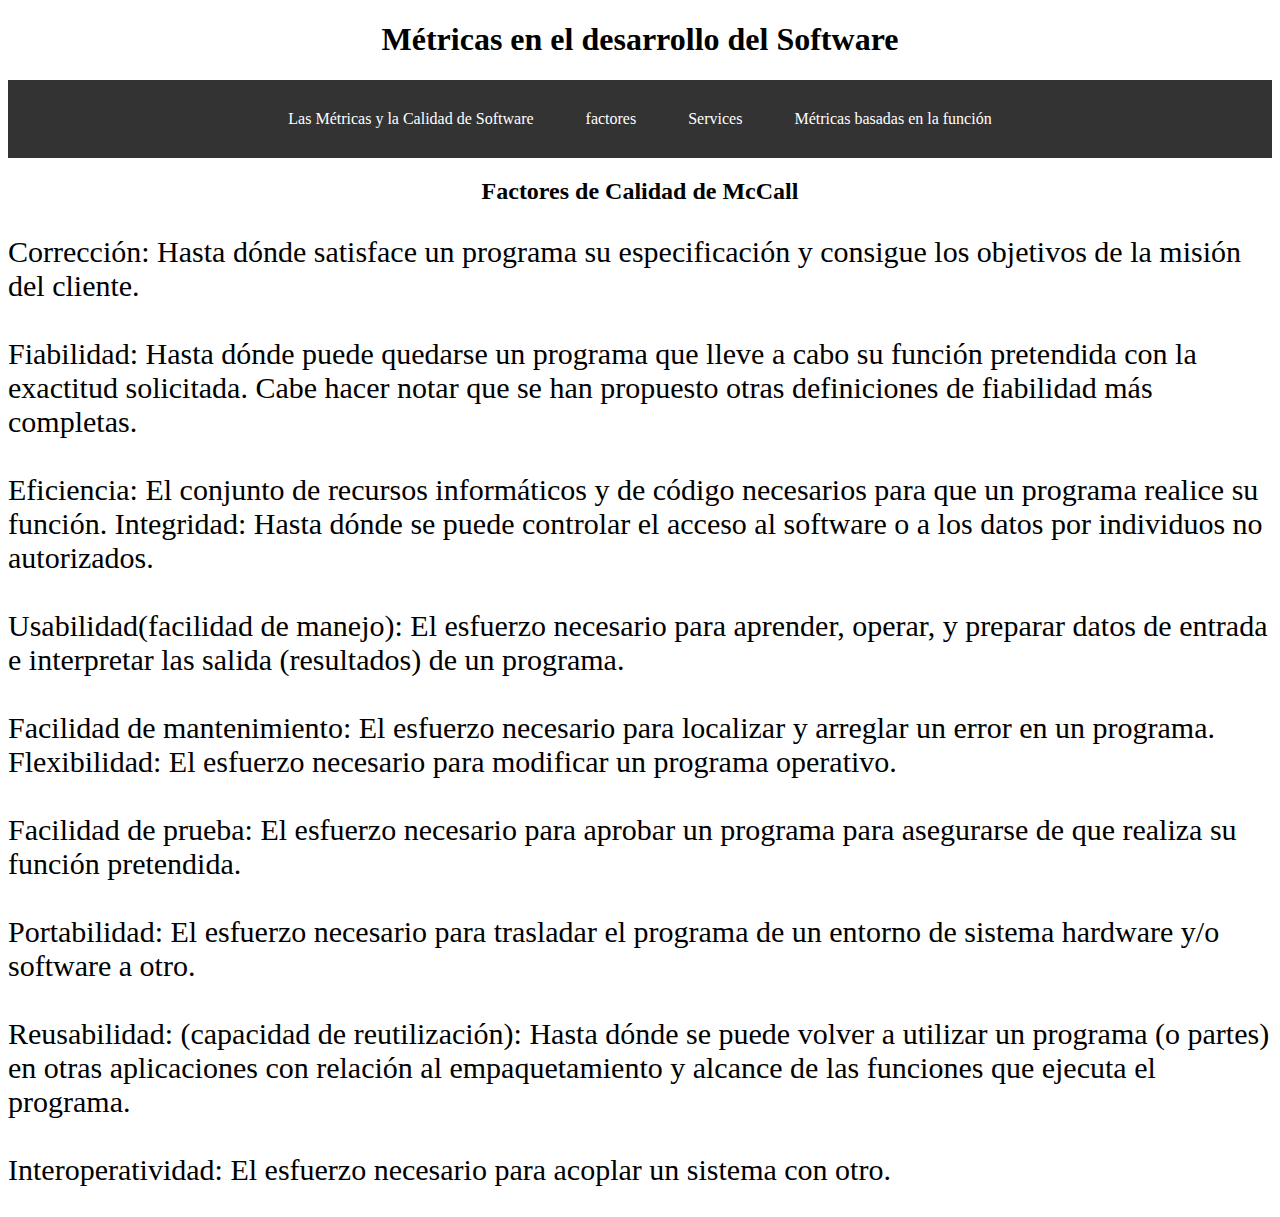
==== index2.html @ aaae56e4 "falta cosas" ====
<!DOCTYPE html>
<html lang="en">
<head>
    <meta charset="UTF-8">
    <meta name="viewport" content="width=device-width, initial-scale=1.0">
    <link rel="stylesheet" href="css/style.css">
    <title>Métricas en el desarrollo del Software
       
    </title>
</head>
<body>
    <h1>Métricas en el desarrollo del Software</h1>
    <nav class="navbar">
        <ul class="nav-links">
          <li><a href="index.html" >Las Métricas y la Calidad de Software</a></li>
          <li><a href="index2.html" >factores</a></li>
          <li><a href="" >Services</a>
          <li><a href="" >Métricas basadas en la función</a></li>
        </ul>
      </nav>

      <div class="">
        <h2>Factores de Calidad de McCall</h2>
        <p>
            Corrección: Hasta dónde satisface un programa su especificación y consigue los objetivos de la misión del cliente.<br><br>
            Fiabilidad: Hasta dónde puede quedarse un programa que lleve a cabo su función pretendida con la exactitud solicitada. 
            Cabe hacer notar que se han propuesto otras definiciones de fiabilidad más completas.<br><br>
            Eficiencia: El conjunto de recursos informáticos y de código necesarios para que un programa realice su función.
            Integridad: Hasta dónde se puede controlar el acceso al software o a los datos por individuos no autorizados.<br><br>
            Usabilidad(facilidad de manejo): El esfuerzo necesario para aprender, operar, y preparar datos de entrada e interpretar las salida (resultados) de un programa.<br><br>
            Facilidad de mantenimiento: El esfuerzo necesario para localizar y arreglar un error en un programa.
            Flexibilidad: El esfuerzo necesario para modificar un programa operativo.<br><br>
            Facilidad de prueba: El esfuerzo necesario para aprobar un programa para
            asegurarse de que realiza su función pretendida.<br><br>
            Portabilidad: El esfuerzo necesario para trasladar el programa de un entorno
            de sistema hardware y/o software a otro.<br><br>
            Reusabilidad: (capacidad de reutilización): Hasta dónde se puede volver a
            utilizar un programa (o partes) en otras aplicaciones con relación al
            empaquetamiento y alcance de las funciones que ejecuta el programa.<br><br>
            Interoperatividad: El esfuerzo necesario para acoplar un sistema con otro.

        </p>
---- css/style.css ----
h1{
text-align: center;
}

.navbar {
    background-color: #333;
    overflow: hidden;
    display: flex;
    justify-content: center;
  }
  
  .nav-links {
    list-style-type: none;
    padding: 0;
    display: flex;
    align-items: center;
  }
  
  .nav-links li {
    padding: 0 10px;
  }
  
  .nav-links a {
    display: block;
    color: white;
    padding: 14px 16px;
    text-decoration: none;
    

  }

  p{
    font-size: 30px;
  }
  h2{
    text-align: center;
  }
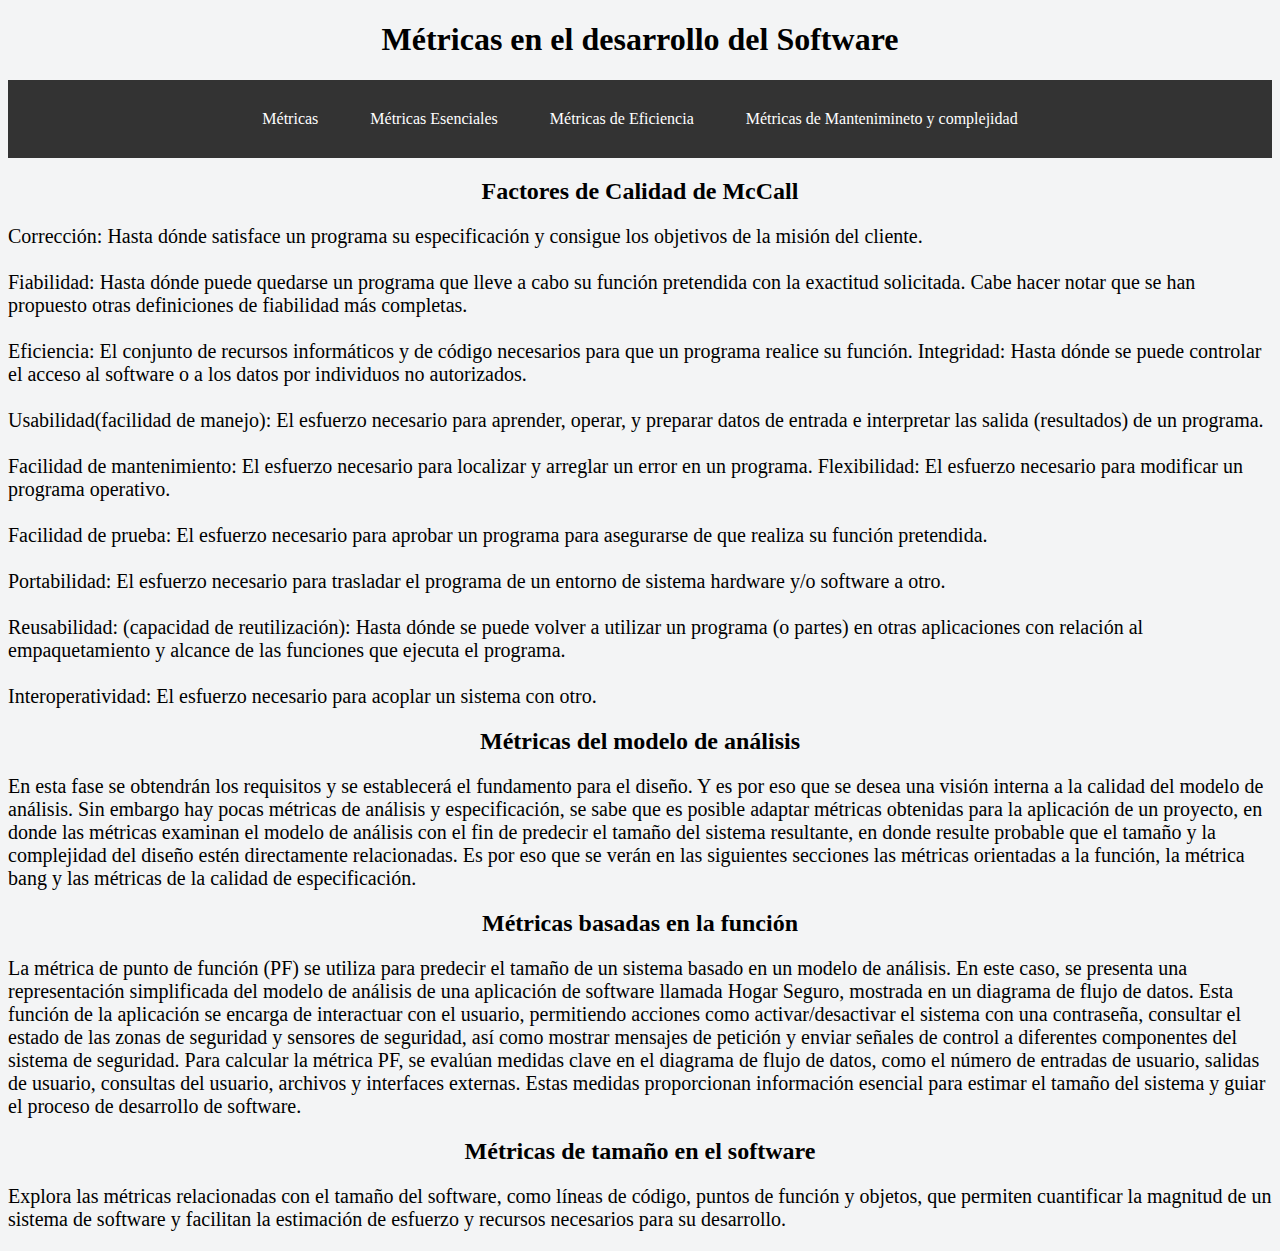
==== commit d6f52f9c: "finalizado" ====
--- a/index2.html
+++ b/index2.html
@@ -12,11 +12,11 @@
     <h1>Métricas en el desarrollo del Software</h1>
     <nav class="navbar">
         <ul class="nav-links">
-          <li><a href="index.html" >Las Métricas y la Calidad de Software</a></li>
-          <li><a href="index2.html" >factores</a></li>
-          <li><a href="" >Services</a>
-          <li><a href="" >Métricas basadas en la función</a></li>
-        </ul>
+            <li><a href="index.html" >Métricas</a></li>
+            <li><a href="index2.html" >Métricas Esenciales</a></li>
+            <li><a href="index3.html" >Métricas de Eficiencia</a>
+            <li><a href="index4.html" >Métricas de Mantenimineto y complejidad</a></li>
+          </ul>
       </nav>
 
       <div class="">
@@ -39,4 +39,31 @@
             empaquetamiento y alcance de las funciones que ejecuta el programa.<br><br>
             Interoperatividad: El esfuerzo necesario para acoplar un sistema con otro.
 
-        </p>+        </p>
+
+        <div class="">
+            <h2>Métricas del modelo de análisis</h2>
+            <p>
+                En esta fase se obtendrán los requisitos y se establecerá el fundamento para el diseño. 
+                Y es por eso que se desea una visión interna a la calidad del modelo de análisis. 
+                Sin embargo hay pocas métricas de análisis y especificación, se sabe que es posible adaptar métricas obtenidas para la aplicación de un proyecto, 
+                en donde las métricas examinan el modelo de análisis con el fin de predecir el tamaño del sistema resultante, 
+                en donde resulte probable que el tamaño y la complejidad del diseño estén directamente relacionadas. Es por eso que se verán en las siguientes secciones las métricas orientadas a la función, la métrica bang y las métricas de la calidad de especificación.
+            </p>
+        </div>
+        <di class="">
+        <h2>Métricas basadas en la función</h2>
+        <p>
+            La métrica de punto de función (PF) se utiliza para predecir el tamaño de un sistema basado en un modelo de análisis. 
+            En este caso, se presenta una representación simplificada del modelo de análisis de una aplicación de software llamada Hogar Seguro, mostrada en un diagrama de flujo de datos. 
+            Esta función de la aplicación se encarga de interactuar con el usuario, permitiendo acciones como activar/desactivar el sistema con una contraseña, consultar el estado de las zonas de seguridad y sensores de seguridad, 
+            así como mostrar mensajes de petición y enviar señales de control a diferentes componentes del sistema de seguridad. Para calcular la métrica PF, se evalúan medidas clave en el diagrama de flujo de datos, como el número de entradas de usuario, 
+            salidas de usuario, consultas del usuario, archivos y interfaces externas. Estas medidas proporcionan información esencial para estimar el tamaño del sistema y guiar el proceso de desarrollo de software.
+        </p>
+    </div>
+    <div class="">
+    <h2>Métricas de tamaño en el software</h2>
+    <p>
+        Explora las métricas relacionadas con el tamaño del software, como líneas de código, puntos de función y objetos, que permiten cuantificar la magnitud de un sistema de software y facilitan la estimación de esfuerzo y recursos necesarios para su desarrollo.
+    </p>
+    </div>--- a/css/style.css
+++ b/css/style.css
@@ -1,38 +1,40 @@
 h1{
-text-align: center;
-}
-
-.navbar {
-    background-color: #333;
-    overflow: hidden;
-    display: flex;
-    justify-content: center;
+  text-align: center;
   }
   
-  .nav-links {
-    list-style-type: none;
-    padding: 0;
-    display: flex;
-    align-items: center;
-  }
+  .navbar {
+      background-color: #333;
+      overflow: hidden;
+      display: flex;
+      justify-content: center;
+    }
+    
+    .nav-links {
+      list-style-type: none;
+      padding: 0;
+      display: flex;
+      align-items: center;
+    }
+    
+    .nav-links li {
+      padding: 0 10px;
+    }
+    
+    .nav-links a {
+      display: block;
+      color: white;
+      padding: 14px 16px;
+      text-decoration: none;
+      
+    }
   
-  .nav-links li {
-    padding: 0 10px;
-  }
-  
-  .nav-links a {
-    display: block;
-    color: white;
-    padding: 14px 16px;
-    text-decoration: none;
+    p{
+      font-size: 20px;
+    }
+    h2{
+      text-align: center;
+    }
     
-
-  }
-
-  p{
-    font-size: 30px;
-  }
-  h2{
-    text-align: center;
-  }
-  +    body{
+      background: rgb(243, 244, 245);
+    }
